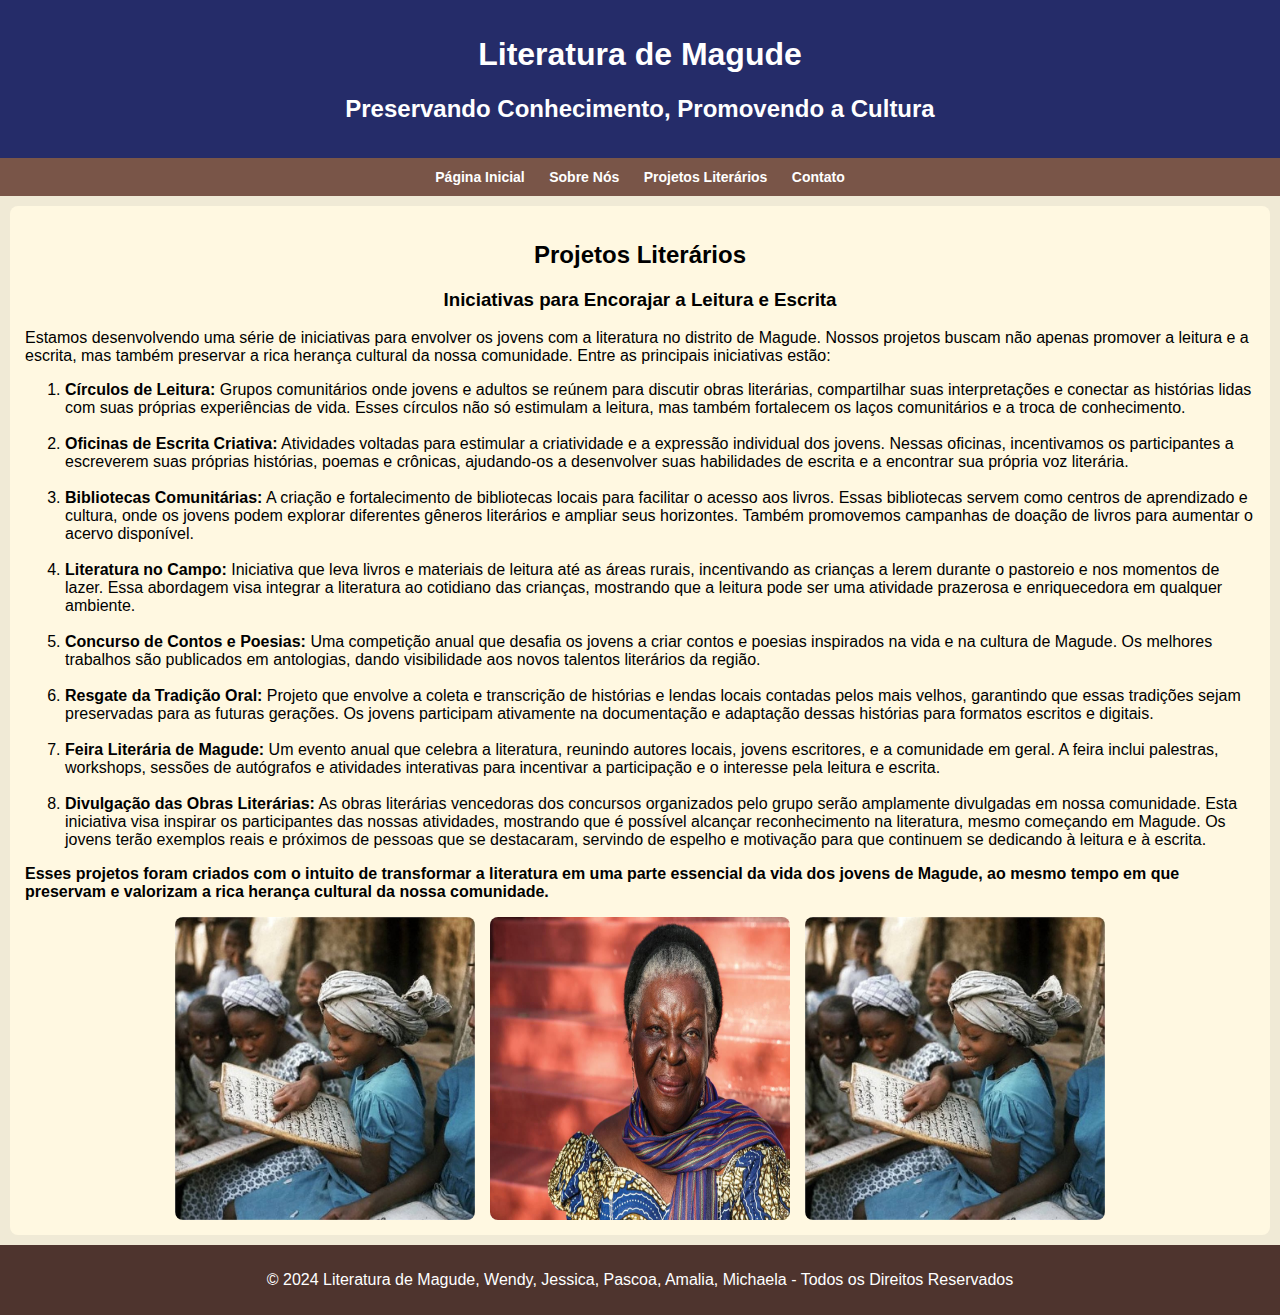
==== projetos.html @ 7011a8de "Create projetos.html" ====
<!DOCTYPE html>
<html lang="pt">
<head>
    <meta charset="UTF-8">
    <meta name="viewport" content="width=device-width, initial-scale=1.0">
    <title>Literatura de Magude</title>
    <link rel="stylesheet" href="style.css"> <!-- Link para o arquivo CSS separado -->
</head>
<body>
    <header>
        <h1 id="titulo">Literatura de Magude</h1>
        <h2>Preservando Conhecimento, Promovendo a Cultura</h2>
    </header>

    <nav>
        <a href="index.html">Página Inicial</a>
        <a href="sobre.html">Sobre Nós</a>
        <a href="projetos.html">Projetos Literários</a>
        <a href="contato.html">Contato</a>
    </nav>
    <section class="content" id="projetos">
        <h2>Projetos Literários</h2>
        <h3>Iniciativas para Encorajar a Leitura e Escrita</h3>
        <p>Estamos desenvolvendo uma série de iniciativas para envolver os jovens com a literatura no distrito de Magude. Nossos projetos buscam não apenas promover a leitura e a escrita, mas também preservar a rica herança cultural da nossa comunidade. Entre as principais iniciativas estão:</p>
        <ol>
            <li><strong>Círculos de Leitura:</strong> Grupos comunitários onde jovens e adultos se reúnem para discutir obras literárias, compartilhar suas interpretações e conectar as histórias lidas com suas próprias experiências de vida. Esses círculos não só estimulam a leitura, mas também fortalecem os laços comunitários e a troca de conhecimento.</li>
            <br>
            <li><strong>Oficinas de Escrita Criativa:</strong> Atividades voltadas para estimular a criatividade e a expressão individual dos jovens. Nessas oficinas, incentivamos os participantes a escreverem suas próprias histórias, poemas e crônicas, ajudando-os a desenvolver suas habilidades de escrita e a encontrar sua própria voz literária.</li>
            <br>
            <li><strong>Bibliotecas Comunitárias:</strong> A criação e fortalecimento de bibliotecas locais para facilitar o acesso aos livros. Essas bibliotecas servem como centros de aprendizado e cultura, onde os jovens podem explorar diferentes gêneros literários e ampliar seus horizontes. Também promovemos campanhas de doação de livros para aumentar o acervo disponível.</li>
            <br>
            <li><strong>Literatura no Campo:</strong> Iniciativa que leva livros e materiais de leitura até as áreas rurais, incentivando as crianças a lerem durante o pastoreio e nos momentos de lazer. Essa abordagem visa integrar a literatura ao cotidiano das crianças, mostrando que a leitura pode ser uma atividade prazerosa e enriquecedora em qualquer ambiente.</li>
            <br>
            <li><strong>Concurso de Contos e Poesias:</strong> Uma competição anual que desafia os jovens a criar contos e poesias inspirados na vida e na cultura de Magude. Os melhores trabalhos são publicados em antologias, dando visibilidade aos novos talentos literários da região.</li>
            <br>
            <li><strong>Resgate da Tradição Oral:</strong> Projeto que envolve a coleta e transcrição de histórias e lendas locais contadas pelos mais velhos, garantindo que essas tradições sejam preservadas para as futuras gerações. Os jovens participam ativamente na documentação e adaptação dessas histórias para formatos escritos e digitais.</li>
            <br>
            <li><strong>Feira Literária de Magude:</strong> Um evento anual que celebra a literatura, reunindo autores locais, jovens escritores, e a comunidade em geral. A feira inclui palestras, workshops, sessões de autógrafos e atividades interativas para incentivar a participação e o interesse pela leitura e escrita.</li>
            <br>
            <li><strong>Divulgação das Obras Literárias:</strong> As obras literárias vencedoras dos concursos organizados pelo grupo serão amplamente divulgadas em nossa comunidade. Esta iniciativa visa inspirar os participantes das nossas atividades, mostrando que é possível alcançar reconhecimento na literatura, mesmo começando em Magude. Os jovens terão exemplos reais e próximos de pessoas que se destacaram, servindo de espelho e motivação para que continuem se dedicando à leitura e à escrita.</li>
        </ol>
        <p><strong>Esses projetos foram criados com o intuito de transformar a literatura em uma parte essencial da vida dos jovens de Magude, ao mesmo tempo em que preservam e valorizam a rica herança cultural da nossa comunidade.</strong></p>
        <div class="img-container">
            <img id="img-projetos" src="Imagens\ad.jpg" alt="Círculo de Leitura">
            <img id="img-projetos" src="Imagens\236837.jpg" alt="Círculo de Leitura">
            <img id="img-projetos" src="Imagens\ad.jpg" alt="Círculo de Leitura">
        </div>
    </section>


    <footer>
        <p>&copy; 2024 Literatura de Magude, Wendy, Jessica, Pascoa, Amalia, Michaela - Todos os Direitos Reservados</p>
    </footer>
</body>
</html>
---- style.css ----
body {
    font-family: Arial, sans-serif;
    background-color: #F0EAD6;
    margin: 0;
    padding: 0;
}

header {
    background-color: #252c69;
    color: white;
    text-align: center;
    padding: 15px 0;
}

nav {
    text-align: center;
    background-color: #795548;
    padding: 10px 0;
}

nav a {
    color: white;
    margin: 0 10px;
    text-decoration: none;
    font-weight: bold;
    font-size: 14px;
}

nav a:hover {
    background-color: #D7C67E;
    padding: 8px;
    border-radius: 5px;
}

.content {
    margin: 10px;
    padding: 15px;
    background-color: #FFF8E1;
    border-radius: 8px;
}

h1, h2, h3 {
    text-align: center;
}

.img-container {
    display: flex;
    flex-wrap: wrap;
    justify-content: center;
    gap: 15px;
    margin-top: 15px;
}

.img-container img {
    width: 100%; /* As imagens agora ocupam 100% da largura disponível */
    max-width: 300px; /* Tamanho máximo das imagens para não exagerar em telas maiores */
    height: auto;
    border-radius: 8px;
}

footer {
    text-align: center;
    padding: 10px;
    background-color: #4E342E;
    color: white;
}

/* Estilos específicos para dispositivos móveis */
@media (max-width: 600px) {
    nav a {
        display: block;
        margin: 10px 0;
    }

    .content {
        margin: 5px;
        padding: 10px;
    }

    .img-container img {
        max-width: 100%; /* Ajusta as imagens para ocupar a largura total da tela no mobile */
    }

    h1 {
        font-size: 24px;
    }

    h2 {
        font-size: 20px;
    }

    h3 {
        font-size: 18px;
    }
}
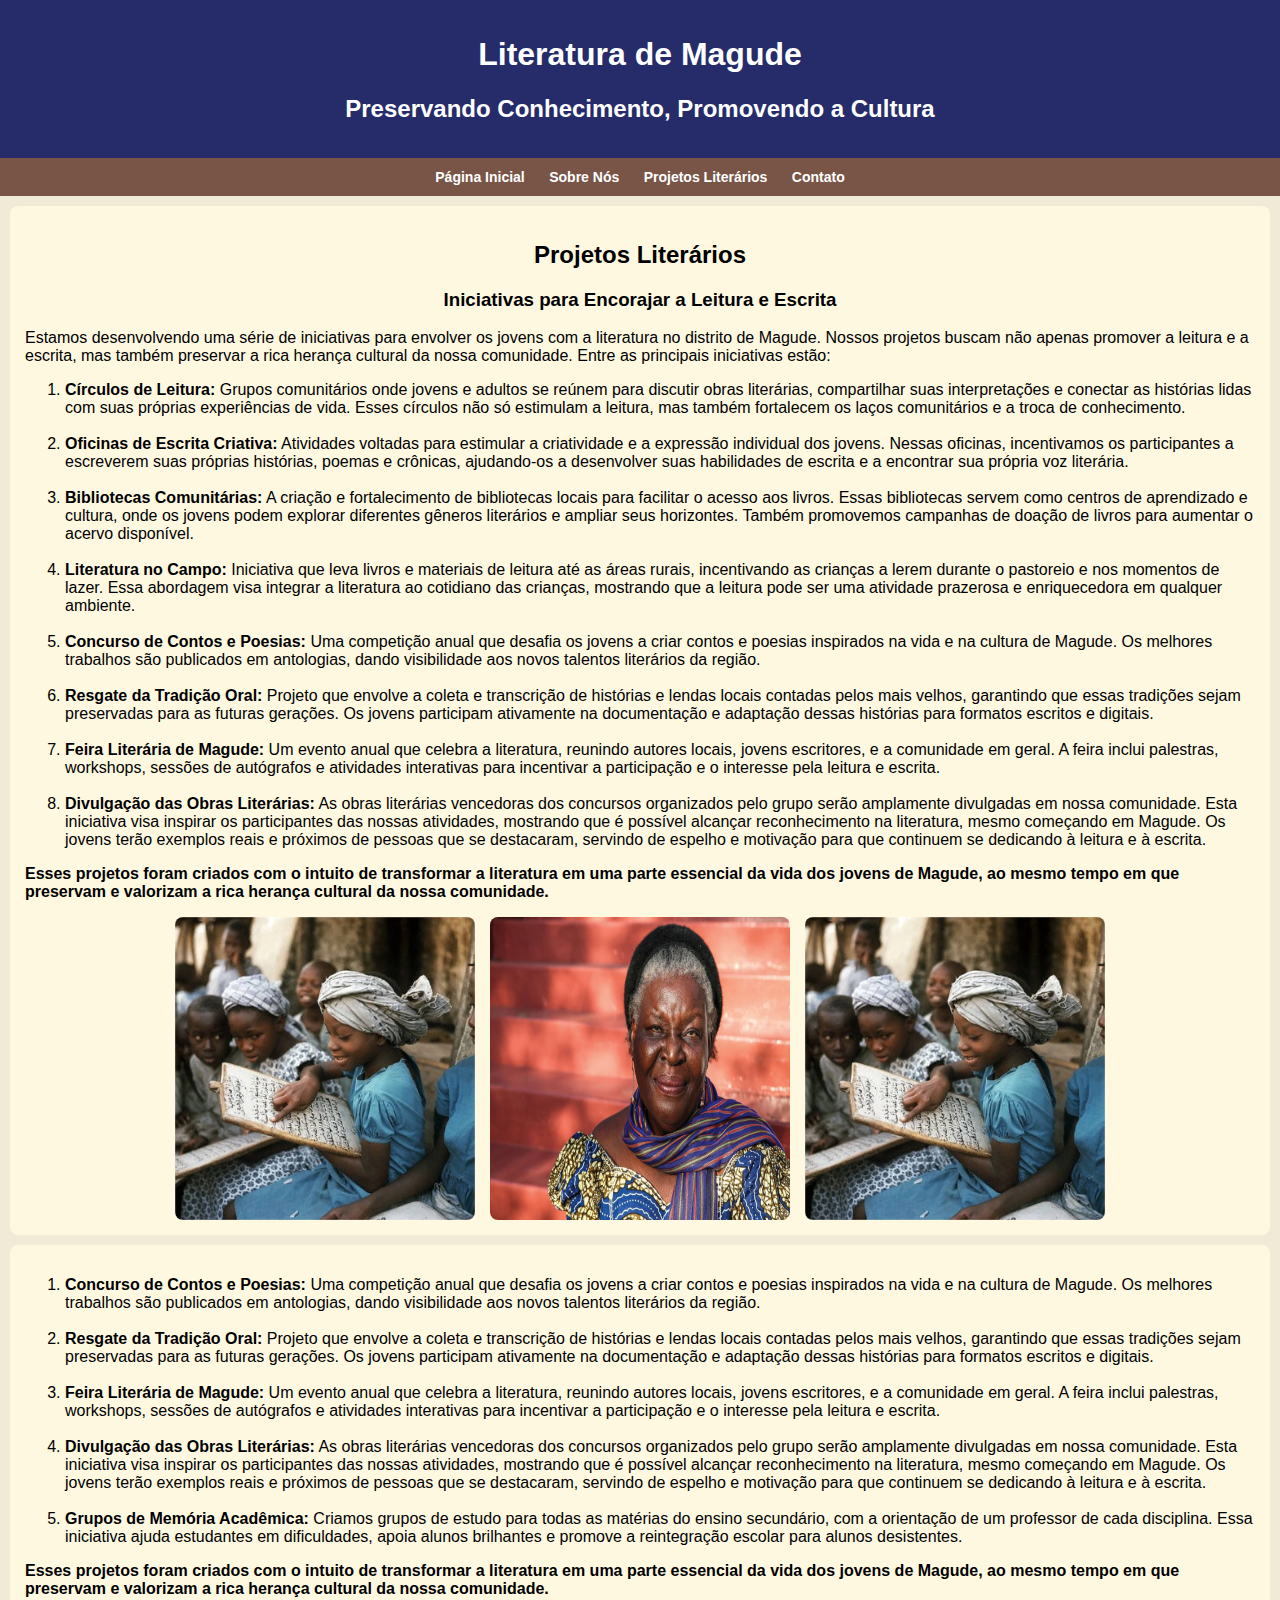
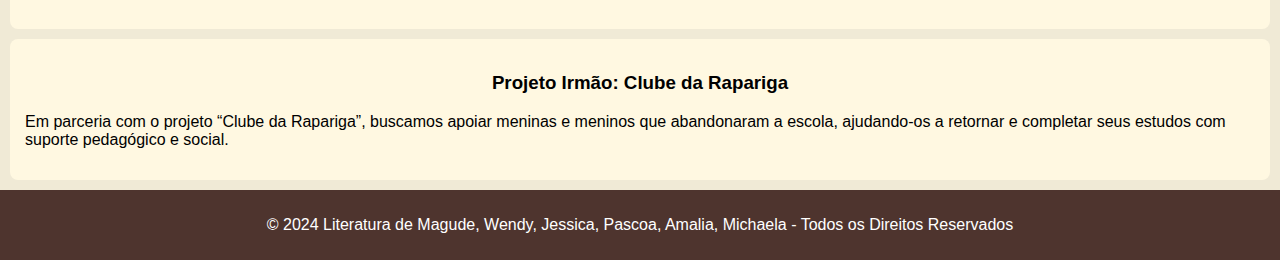
==== commit 1e244b5f: "Update projetos.html" ====
--- a/projetos.html
+++ b/projetos.html
@@ -47,7 +47,25 @@
         </div>
     </section>
 
+<section class="content" id="projetos">
+        <ol>
+            <li><strong>Concurso de Contos e Poesias:</strong> Uma competição anual que desafia os jovens a criar contos e poesias inspirados na vida e na cultura de Magude. Os melhores trabalhos são publicados em antologias, dando visibilidade aos novos talentos literários da região.</li>
+            <br>
+            <li><strong>Resgate da Tradição Oral:</strong> Projeto que envolve a coleta e transcrição de histórias e lendas locais contadas pelos mais velhos, garantindo que essas tradições sejam preservadas para as futuras gerações. Os jovens participam ativamente na documentação e adaptação dessas histórias para formatos escritos e digitais.</li>
+            <br>
+            <li><strong>Feira Literária de Magude:</strong> Um evento anual que celebra a literatura, reunindo autores locais, jovens escritores, e a comunidade em geral. A feira inclui palestras, workshops, sessões de autógrafos e atividades interativas para incentivar a participação e o interesse pela leitura e escrita.</li>
+            <br>
+            <li><strong>Divulgação das Obras Literárias:</strong> As obras literárias vencedoras dos concursos organizados pelo grupo serão amplamente divulgadas em nossa comunidade. Esta iniciativa visa inspirar os participantes das nossas atividades, mostrando que é possível alcançar reconhecimento na literatura, mesmo começando em Magude. Os jovens terão exemplos reais e próximos de pessoas que se destacaram, servindo de espelho e motivação para que continuem se dedicando à leitura e à escrita.</li>
+                        <br>
+            <li><strong>Grupos de Memória Acadêmica:</strong> Criamos grupos de estudo para todas as matérias do ensino secundário, com a orientação de um professor de cada disciplina. Essa iniciativa ajuda estudantes em dificuldades, apoia alunos brilhantes e promove a reintegração escolar para alunos desistentes.</li>
 
+        </ol>
+        <p><strong>Esses projetos foram criados com o intuito de transformar a literatura em uma parte essencial da vida dos jovens de Magude, ao mesmo tempo em que preservam e valorizam a rica herança cultural da nossa comunidade.</strong></p>
+    </section>
+ <section class="content" id="projetos">
+        <h3>Projeto Irmão: Clube da Rapariga </h3>
+        <p>Em parceria com o projeto “Clube da Rapariga”, buscamos apoiar meninas e meninos que abandonaram a escola, ajudando-os a retornar e completar seus estudos com suporte pedagógico e social.</p>
+    </section>
     <footer>
         <p>&copy; 2024 Literatura de Magude, Wendy, Jessica, Pascoa, Amalia, Michaela - Todos os Direitos Reservados</p>
     </footer>
--- a/style.css
+++ b/style.css
@@ -93,3 +93,60 @@
         font-size: 18px;
     }
 }
+.objetivos-title {
+    text-align: center;
+    font-size: 24px;
+    color: #252c69;
+    margin-top: 20px;
+}
+
+.objetivo-section {
+    display: flex;
+    align-items: center;
+    justify-content: space-between;
+    background-color: #FFF8E1;
+    margin: 15px;
+    padding: 15px;
+    border-radius: 8px;
+    box-shadow: 0 4px 8px rgba(0, 0, 0, 0.1);
+}
+
+.objetivo-imagem {
+    width: 150px;
+    border-radius: 8px;
+}
+
+.objetivo-texto {
+    flex: 1;
+    margin-left: 20px;
+}
+
+.botao-acao {
+    background-color: #252c69;
+    color: white;
+    padding: 10px 20px;
+    text-decoration: none;
+    font-weight: bold;
+    border-radius: 5px;
+    transition: background-color 0.3s;
+}
+
+.botao-acao:hover {
+    background-color: #795548;
+}
+
+@media (max-width: 600px) {
+    .objetivo-section {
+        flex-direction: column;
+        align-items: flex-start;
+    }
+
+    .objetivo-imagem {
+        width: 100%;
+        margin-bottom: 10px;
+    }
+
+    .botao-acao {
+        align-self: flex-start;
+    }
+}
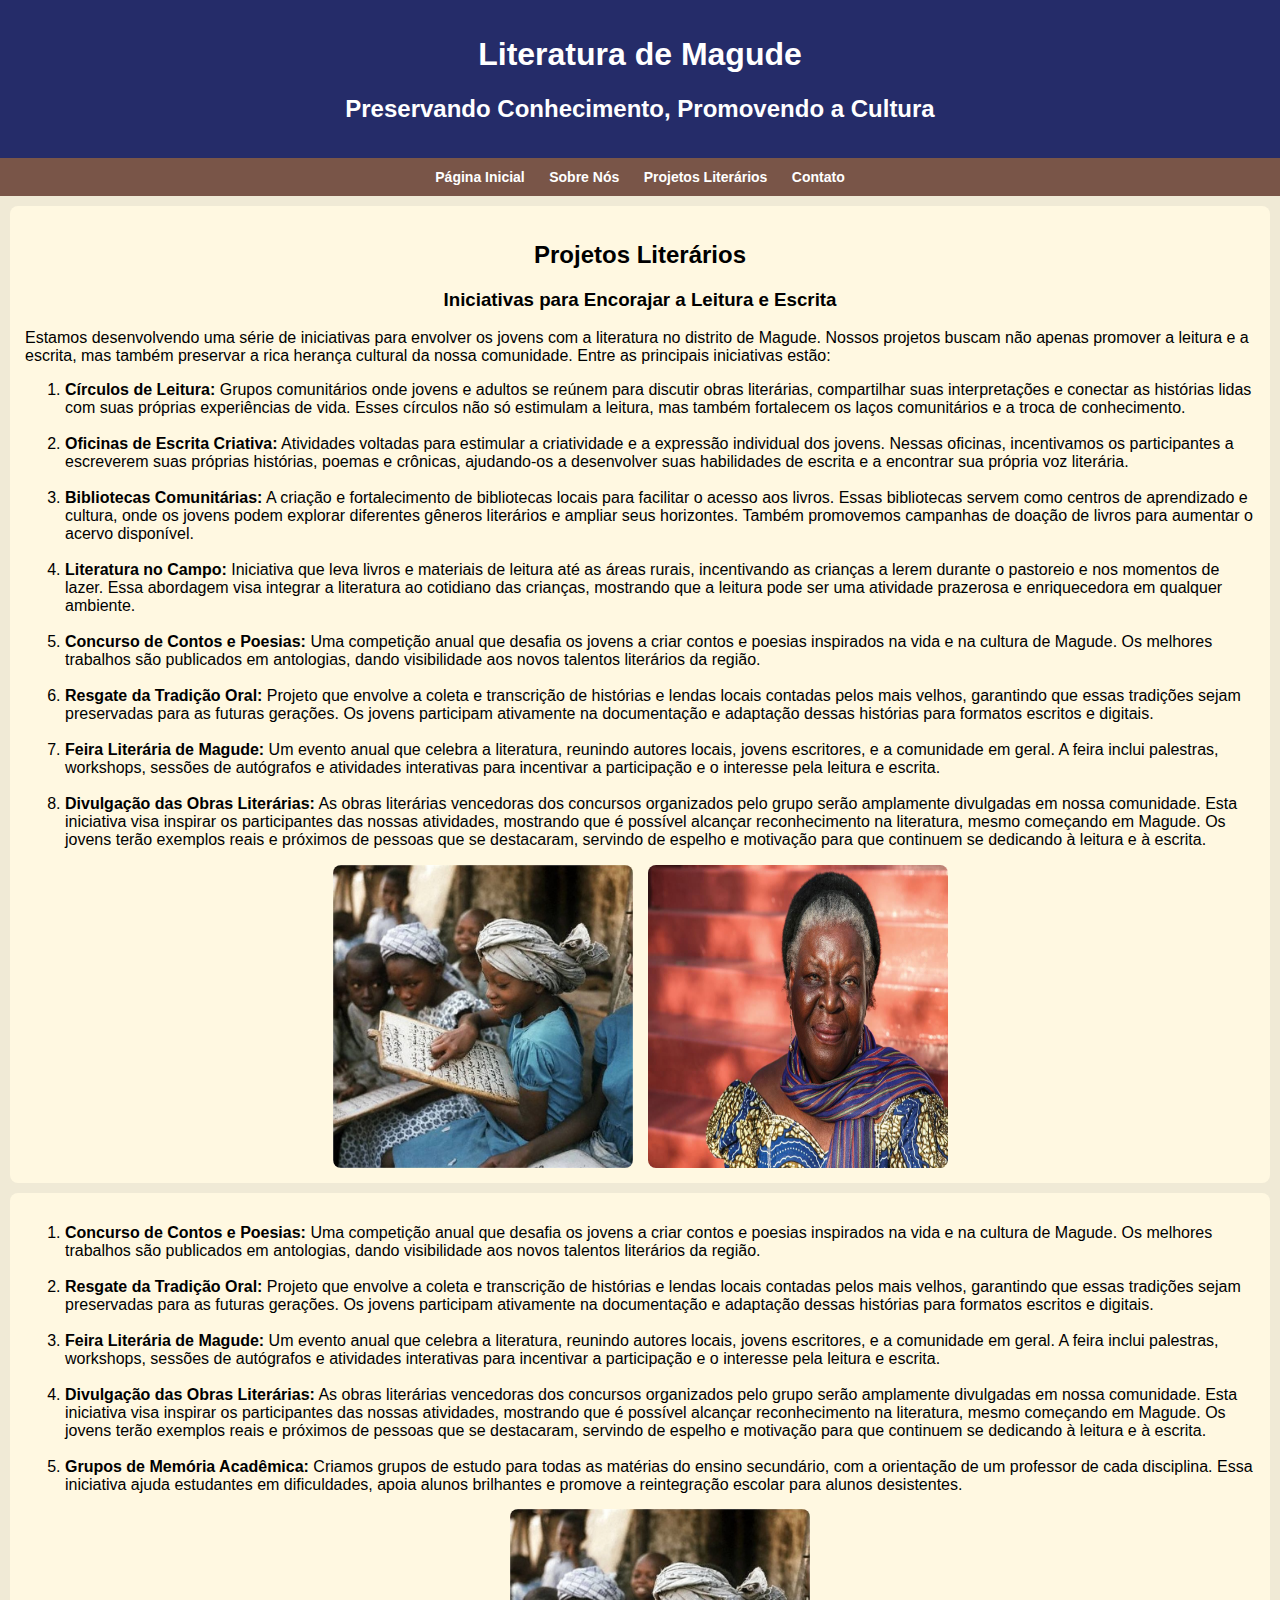
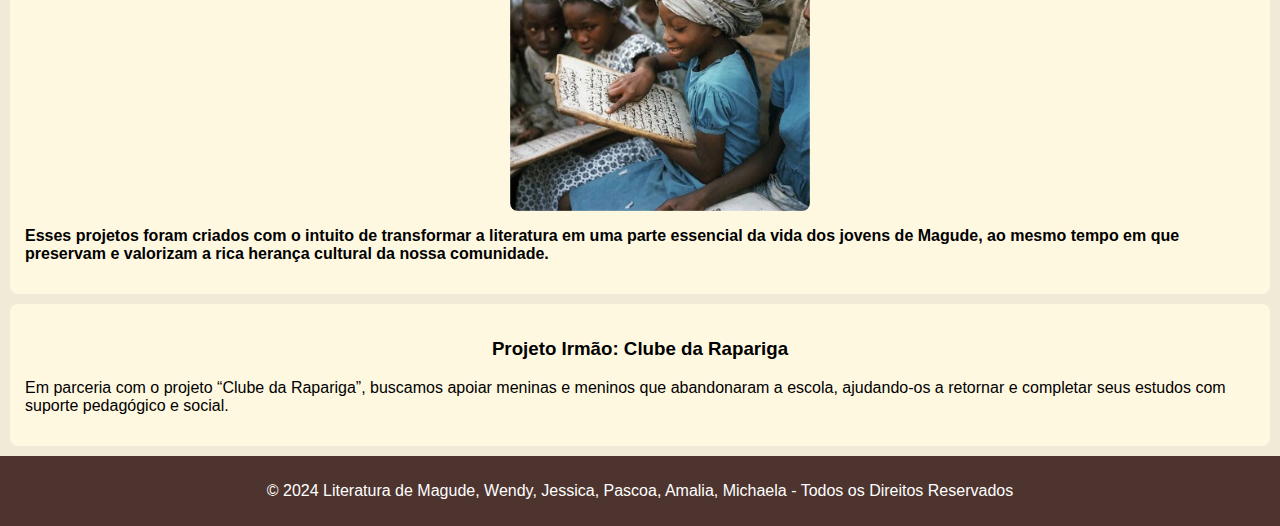
==== commit c755ad39: "Update projetos.html" ====
--- a/projetos.html
+++ b/projetos.html
@@ -39,11 +39,9 @@
             <br>
             <li><strong>Divulgação das Obras Literárias:</strong> As obras literárias vencedoras dos concursos organizados pelo grupo serão amplamente divulgadas em nossa comunidade. Esta iniciativa visa inspirar os participantes das nossas atividades, mostrando que é possível alcançar reconhecimento na literatura, mesmo começando em Magude. Os jovens terão exemplos reais e próximos de pessoas que se destacaram, servindo de espelho e motivação para que continuem se dedicando à leitura e à escrita.</li>
         </ol>
-        <p><strong>Esses projetos foram criados com o intuito de transformar a literatura em uma parte essencial da vida dos jovens de Magude, ao mesmo tempo em que preservam e valorizam a rica herança cultural da nossa comunidade.</strong></p>
         <div class="img-container">
             <img id="img-projetos" src="Imagens\ad.jpg" alt="Círculo de Leitura">
             <img id="img-projetos" src="Imagens\236837.jpg" alt="Círculo de Leitura">
-            <img id="img-projetos" src="Imagens\ad.jpg" alt="Círculo de Leitura">
         </div>
     </section>
 
@@ -58,7 +56,9 @@
             <li><strong>Divulgação das Obras Literárias:</strong> As obras literárias vencedoras dos concursos organizados pelo grupo serão amplamente divulgadas em nossa comunidade. Esta iniciativa visa inspirar os participantes das nossas atividades, mostrando que é possível alcançar reconhecimento na literatura, mesmo começando em Magude. Os jovens terão exemplos reais e próximos de pessoas que se destacaram, servindo de espelho e motivação para que continuem se dedicando à leitura e à escrita.</li>
                         <br>
             <li><strong>Grupos de Memória Acadêmica:</strong> Criamos grupos de estudo para todas as matérias do ensino secundário, com a orientação de um professor de cada disciplina. Essa iniciativa ajuda estudantes em dificuldades, apoia alunos brilhantes e promove a reintegração escolar para alunos desistentes.</li>
-
+  <div class="img-container">
+            <img id="img-projetos" src="Imagens\ad.jpg" alt="Círculo de Leitura">
+        </div>
         </ol>
         <p><strong>Esses projetos foram criados com o intuito de transformar a literatura em uma parte essencial da vida dos jovens de Magude, ao mesmo tempo em que preservam e valorizam a rica herança cultural da nossa comunidade.</strong></p>
     </section>
